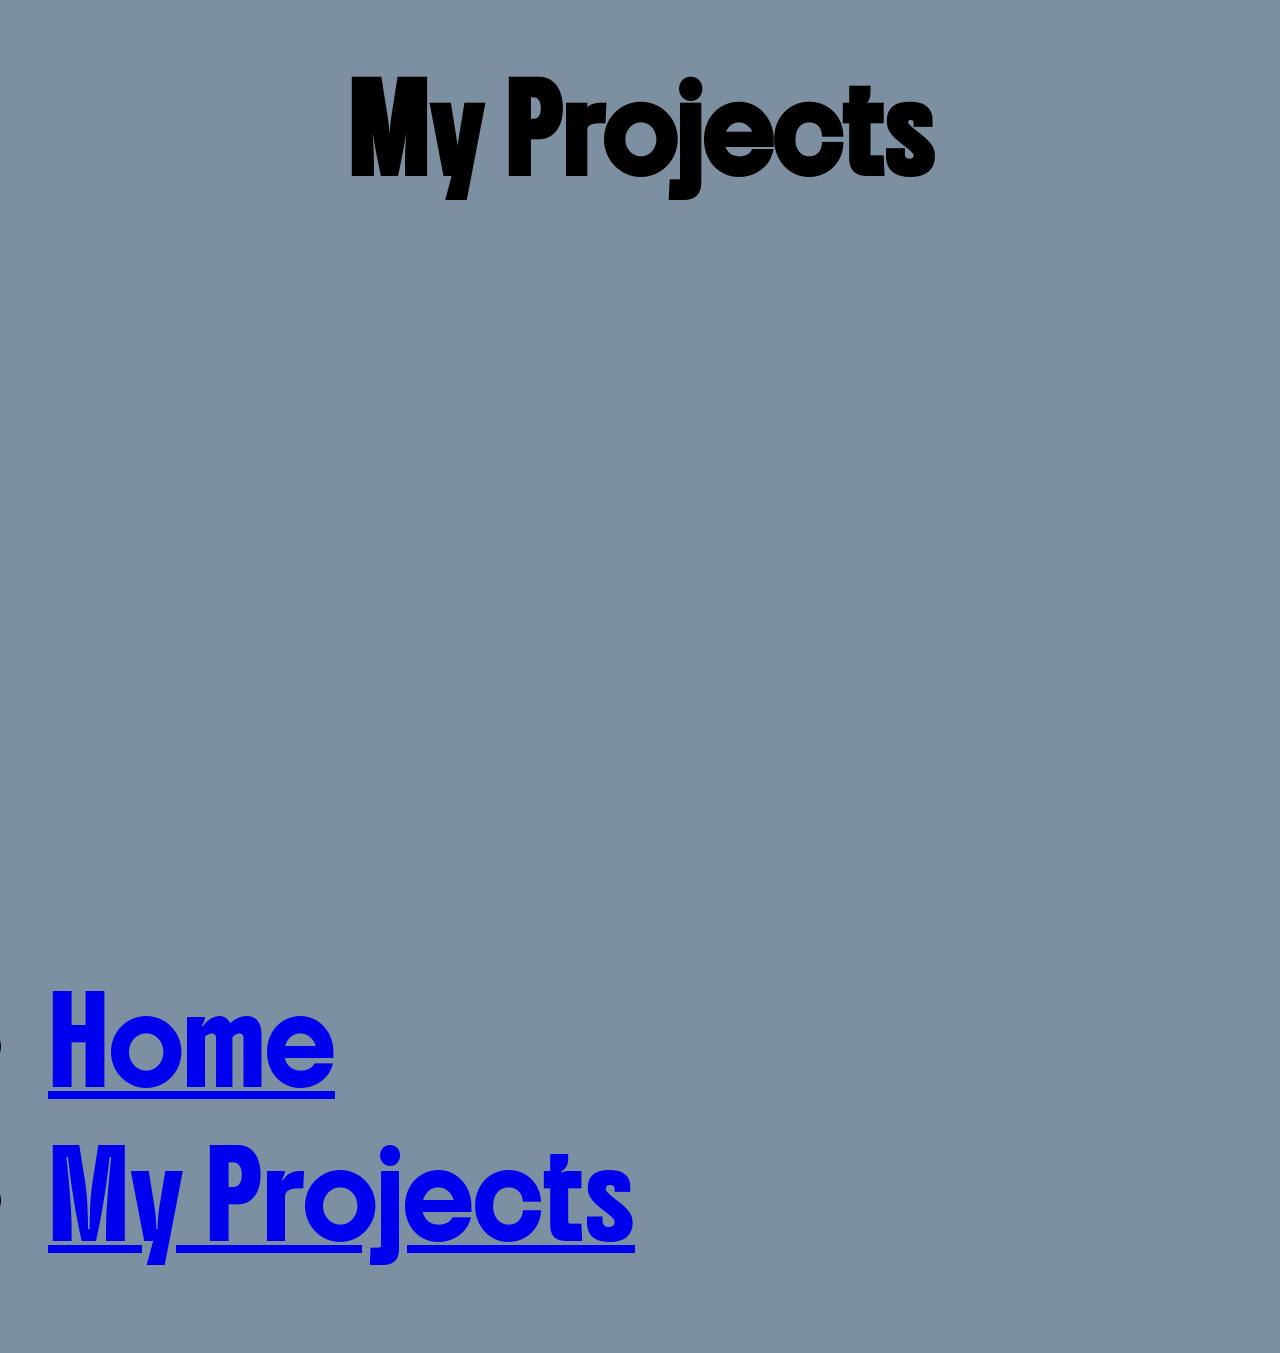
==== project.html @ 020b4ee6 "Add files via upload" ====
<!doctype html>
<html>
<head>
<link rel="preconnect" href="https://fonts.googleapis.com">
<link rel="preconnect" href="https://fonts.gstatic.com" crossorigin>
<link href="https://fonts.googleapis.com/css2?family=Boldonse&display=swap" rel="stylesheet">
<link href="Style.css" rel="stylesheet" type="text/css">
<meta charset="utf-8">
<title>project.html</title>
</head>
<body>
	<center>
		<h1> My Projects</h1>
		<iframe width="392" height="620" style="border: 0px;" src="https://studio.code.org/projects/applab/1636be24-b8e0-4ace-a81f-0ebad660efa7/embed"></iframe>
		<iframe width="392" height="620" style="border: 0px;" src="https://studio.code.org/projects/applab/5b963d32-968d-4536-b150-ec41bfc4372d/embed"></iframe>
		<iframe width="392" height="620" style="border: 0px;" src="https://studio.code.org/projects/applab/f23aad50-cddf-4e60-bd65-e9c33f380df2/embed"></iframe>
	</center>
	
<nav>
	<ul>
		<li><a href="index.html" > Home </a></li>
		<li><a href="project.html" > My Projects </a></li>
	</ul>
</nav>
</body>
</html>
---- Style.css ----
@charset "utf-8";

body {
	background-color: #7D90A1;
}

h1 {
	font-size: 80px;
	font-family: "Boldonse";

}
nav {
	font-size: 80px;
	font-family: "Boldonse";
}
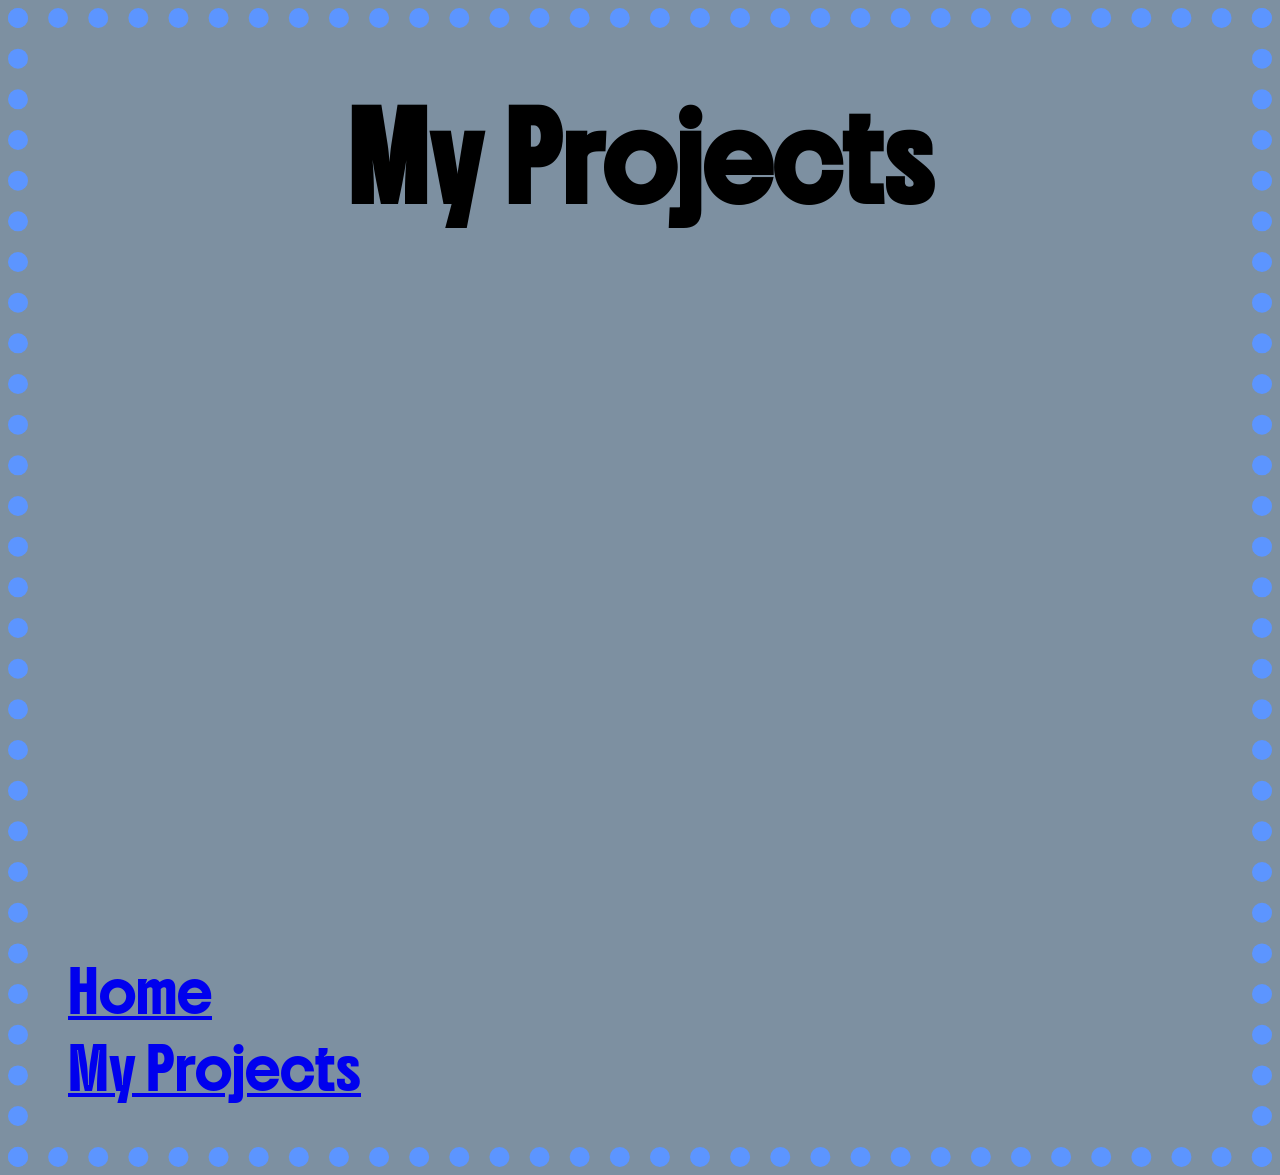
==== commit 4512bc80: "Update project.html" ====
--- a/project.html
+++ b/project.html
@@ -6,7 +6,7 @@
 <link href="https://fonts.googleapis.com/css2?family=Boldonse&display=swap" rel="stylesheet">
 <link href="Style.css" rel="stylesheet" type="text/css">
 <meta charset="utf-8">
-<title>project.html</title>
+<title>Projects</title>
 </head>
 <body>
 	<center>
--- a/Style.css
+++ b/Style.css
@@ -2,6 +2,7 @@
 
 body {
 	background-color: #7D90A1;
+	border: dotted 20px hsla(219,100%,68%,1.00);
 }
 
 h1 {
@@ -10,6 +11,7 @@
 
 }
 nav {
-	font-size: 80px;
+	font-size: 40px;
 	font-family: "Boldonse";
-}+	color: hsla(0,0%,0%,0.00);
+}
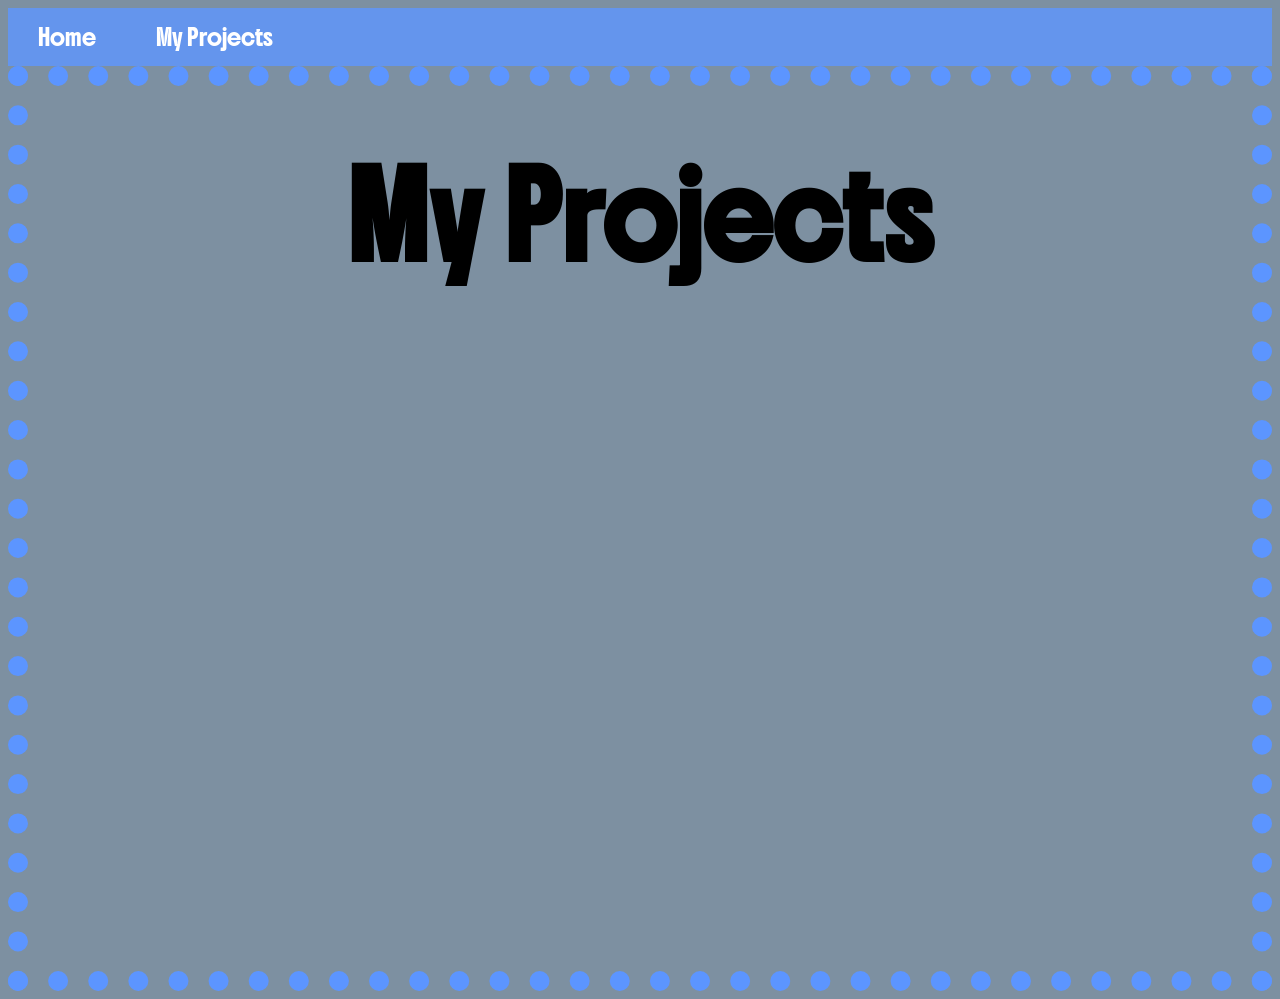
==== commit d4cce4eb: "Update project.html" ====
--- a/project.html
+++ b/project.html
@@ -6,21 +6,25 @@
 <link href="https://fonts.googleapis.com/css2?family=Boldonse&display=swap" rel="stylesheet">
 <link href="Style.css" rel="stylesheet" type="text/css">
 <meta charset="utf-8">
-<title>Projects</title>
+	
+<title>project.html</title>
 </head>
 <body>
+	
 	<center>
-		<h1> My Projects</h1>
-		<iframe width="392" height="620" style="border: 0px;" src="https://studio.code.org/projects/applab/1636be24-b8e0-4ace-a81f-0ebad660efa7/embed"></iframe>
-		<iframe width="392" height="620" style="border: 0px;" src="https://studio.code.org/projects/applab/5b963d32-968d-4536-b150-ec41bfc4372d/embed"></iframe>
-		<iframe width="392" height="620" style="border: 0px;" src="https://studio.code.org/projects/applab/f23aad50-cddf-4e60-bd65-e9c33f380df2/embed"></iframe>
-	</center>
-	
-<nav>
+		<nav class="navbar">
 	<ul>
 		<li><a href="index.html" > Home </a></li>
 		<li><a href="project.html" > My Projects </a></li>
 	</ul>
 </nav>
+		<div>
+			
+		<h1> My Projects</h1>
+		<iframe width="392" height="620" style="border: 0px;" src="https://studio.code.org/projects/applab/1636be24-b8e0-4ace-a81f-0ebad660efa7/embed"></iframe>
+		<iframe width="392" height="620" style="border: 0px;" src="https://studio.code.org/projects/applab/5b963d32-968d-4536-b150-ec41bfc4372d/embed"></iframe>
+		<iframe width="392" height="620" style="border: 0px;" src="https://studio.code.org/projects/applab/f23aad50-cddf-4e60-bd65-e9c33f380df2/embed"></iframe>
+		</div>
+	</center>
 </body>
 </html>
--- a/Style.css
+++ b/Style.css
@@ -1,7 +1,8 @@
 @charset "utf-8";
 
 body {
-	background-color: #7D90A1;
+	background-color: #7D90A1; }
+div {
 	border: dotted 20px hsla(219,100%,68%,1.00);
 }
 
@@ -10,8 +11,24 @@
 	font-family: "Boldonse";
 
 }
-nav {
-	font-size: 40px;
-	font-family: "Boldonse";
-	color: hsla(0,0%,0%,0.00);
+/* style.css */
+.navbar {
+  background-color: cornflowerblue;
 }
+.navbar ul {
+  list-style-type: none;
+  margin: 0;
+  padding: 0;
+  display: flex;
+}
+.navbar a {
+  display: block;
+  color: white;
+  text-align: center;
+  padding: 14px 30px;
+  text-decoration: none;
+font-family: "Boldonse";
+}
+.navbar a:hover {
+  background-color: darkcyan;
+}
